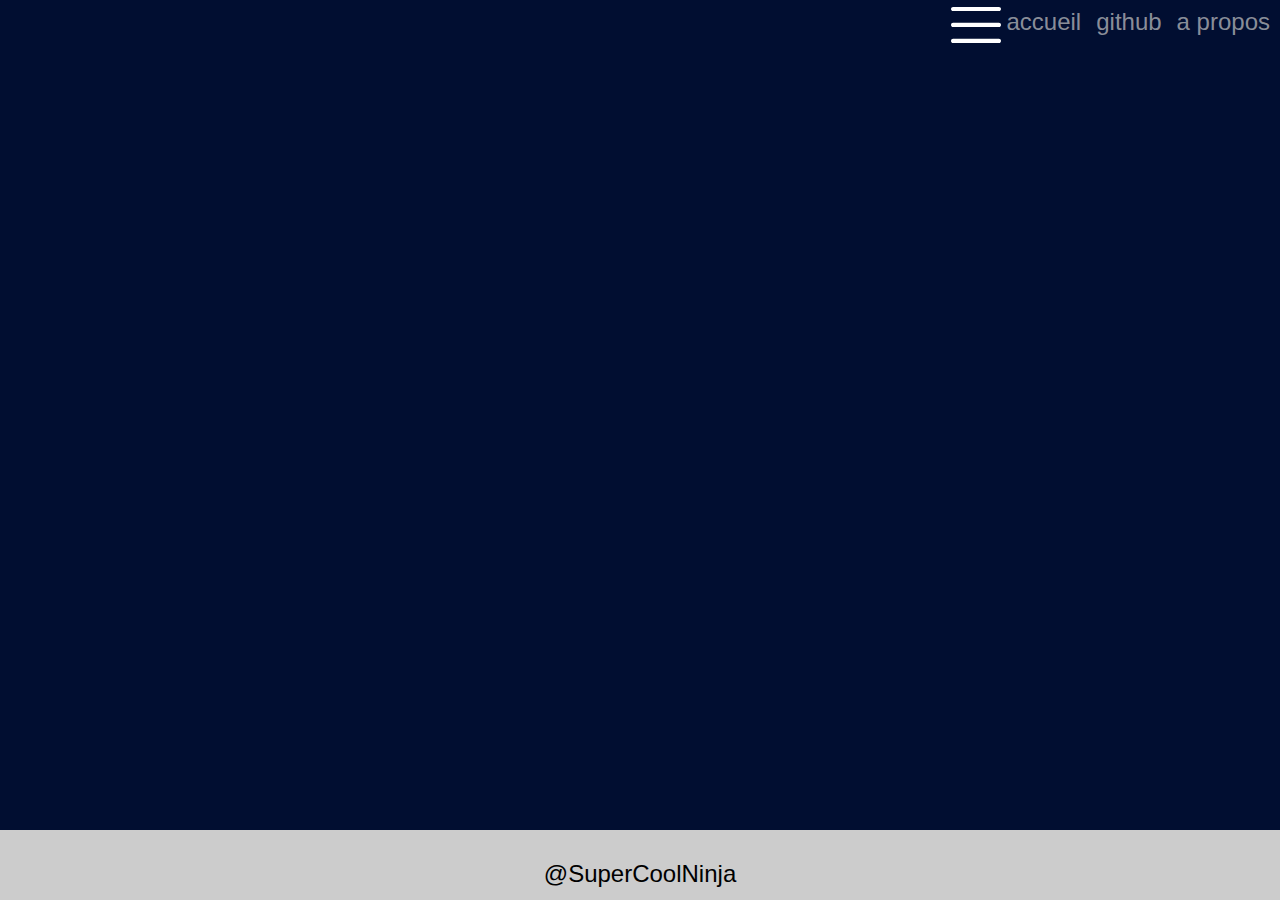
==== index.html @ 5d27bf73 "source" ====
<!DOCTYPE html>
<html lang="fr">
<head>
    <meta charset="UTF-8">
    <link rel="stylesheet" href="style.css"/>
    <link rel="stylesheet" href="reset.css"/>
    <meta http-equiv="X-UA-Compatible" content="IE=edge">
    <meta name="viewport" content="width=device-width, initial-scale=1.0">
    <title>SuperCoolNinja</title>
</head>
<body>
    <header class="container-bg">
        <nav>
            <div class="btn-toggle" role="button">
                <img src="./img/menu.svg" alt="phone-menu">
            </div>
            <a href="index.html">Accueil</a>
            <a href="https://github.com/SuperCoolNinja">Github</a>
            <a href="./pages/blog.html" class="hide-mobile-blog">Blog</a>
            <a href="#">A propos</a>
        </nav>
    </header>

    <main>
        <div class="container-bg-main">
            <h2 class="main-title-HelloWorld">Hello World.</h2>
        </div>

    </main>
  
    <footer>
        <h2>@SuperCoolNinja</h2>
    </footer>
    <script src="./app.js"></script>
</body>
</html>
---- style.css ----
/*CORP :*/
*, body
{
    margin: 0;
    padding: 0;
    box-sizing: border-box;
}

body
{
    background-color: rgb(1, 14, 49);
    height: 100vh;
    display: flex;
    flex-direction: column;
}


/*HEADER : */
.container-bg
{
    width: 100%;
    flex: 1;
}

header > nav
{
    display: flex;
    justify-content: flex-end;
}

header > nav > a
{
    margin-right: 5px;
    padding: 10px 5px;
    text-decoration: none;
    color: rgba(200, 200, 200, 0.7);
    text-transform: lowercase;
    font-size: 1.5rem;
}

a:hover
{
    color: #fff;
    font-weight: 700;
}

.btn-toggle
{
    cursor: pointer;
    display:none;
}

.btn-toggle img 
{
    width: 50px;
}

/*MAIN PRINCIPALE: */
.container-bg-main
{
    display: flex;
    width: 600px;
    height: 300px;
    align-items: center;
    margin-left: 40%;
    margin-top: -30%;
}

.container-bg-main h2 {
    color: #fff;
    font-size: 100px;
}


/*BLOG : */
.container-main-blog
{
    display: flex;
    flex-direction: column;
    margin-top: 50px;
    margin-left: 30%;
    width: 900px;
    flex: 1;
}

.title-blog
{
    display: flex;
    color: rgb(255, 0, 0);
    font-size: 55px;
}

.date-subtitle-blog
{
    color: rgb(68, 68, 68);
    font-size: 20px;
}

.line-one-blog-title
{
    margin-bottom: 10px;
}

.description-blog
{
    color: rgb(255, 255, 255);
    padding: 15px 0px;
    font-size: 20px;
    font-weight: 300;
}

.link-TutoFooter
{
    text-decoration: none;
    font-weight: 700;
    color: rgb(240, 68, 0);
    cursor: pointer;
}
.link-TutoFooter:hover
{
    text-decoration: none;
    font-weight: 700;
    color: rgb(182, 52, 0);
    cursor: pointer;
}


/*FOOTER : */
footer
{
    flex-shrink: 0;
    border: 5px solid red;
    background:#ccc;
    width:100%;
    height:70px;
}

footer h2
{
    position: relative;
    top: 45%;
    font-size: 1.5rem;
    display: flex;
    justify-content: center;
}

/*RESPONSIVE : */
@media screen and (max-width : 1639px)
{
    .btn-toggle
    {
        display: flex;
        justify-content:flex-end;
    }

    ul 
    {
        display: flex;
        flex-direction: column;
        align-items: center;
        display: none;
    }

    ul li 
    {
        padding-top: 0px;
        margin-top: 5px;
        margin-left: 20px;
    }

    ul li a
    {
        display: flex;
        justify-content: flex-start;
        padding-top: 7px;
    }

    .activeMenu
    {
        display: block;
        display: flex;
        flex-direction: column;
        align-items: center;
    }

    .container-bg-main
    {
        display: none;
    }

    .container-bg-main h2 
    {
        display: none;
    }

    .hide-mobile-blog
    {
        display: none;
    }
}
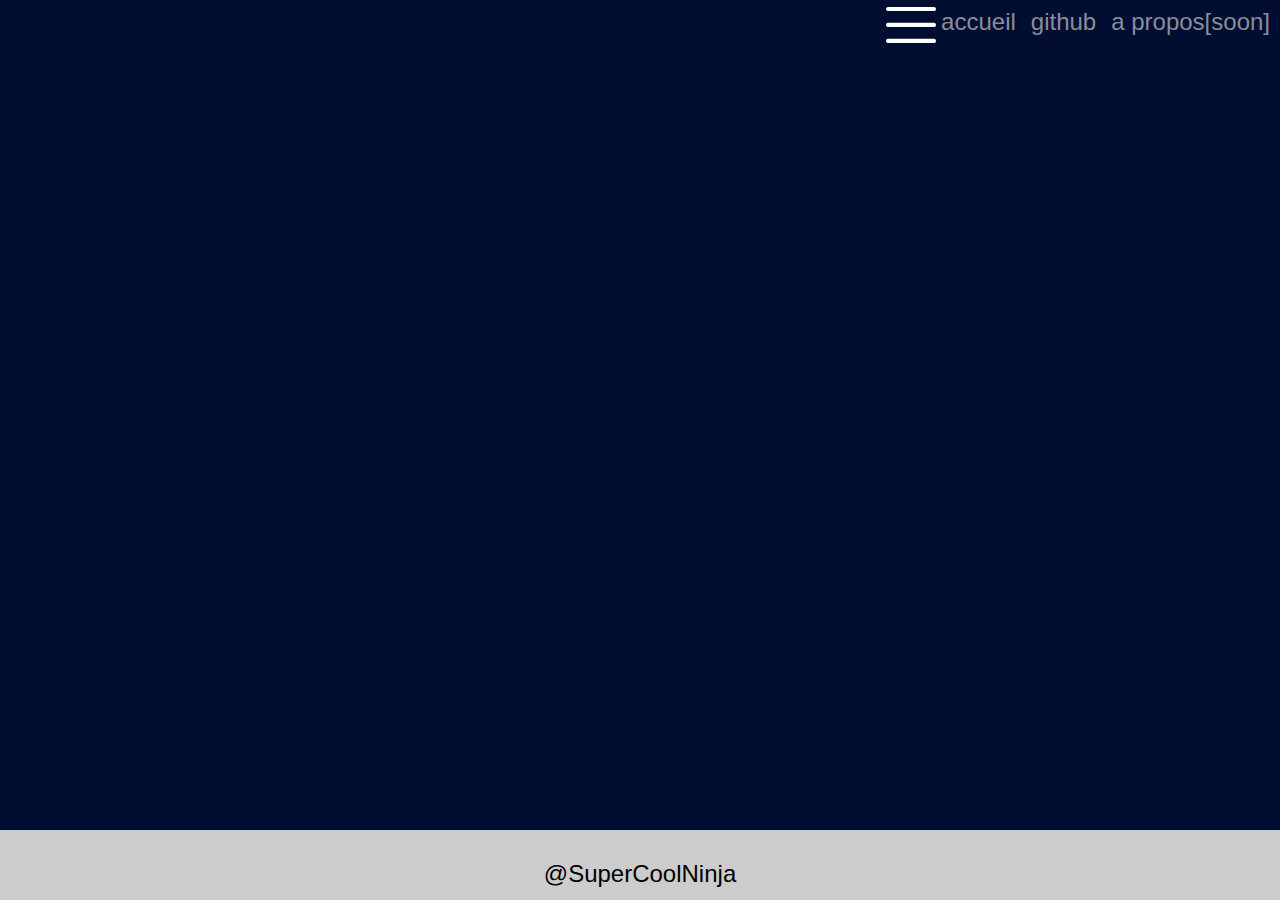
==== commit bdab4fe5: "source" ====
--- a/index.html
+++ b/index.html
@@ -17,7 +17,7 @@
             <a href="index.html">Accueil</a>
             <a href="https://github.com/SuperCoolNinja">Github</a>
             <a href="./pages/blog.html" class="hide-mobile-blog">Blog</a>
-            <a href="#">A propos</a>
+            <a href="#">A propos[SOON]</a>
         </nav>
     </header>
 
